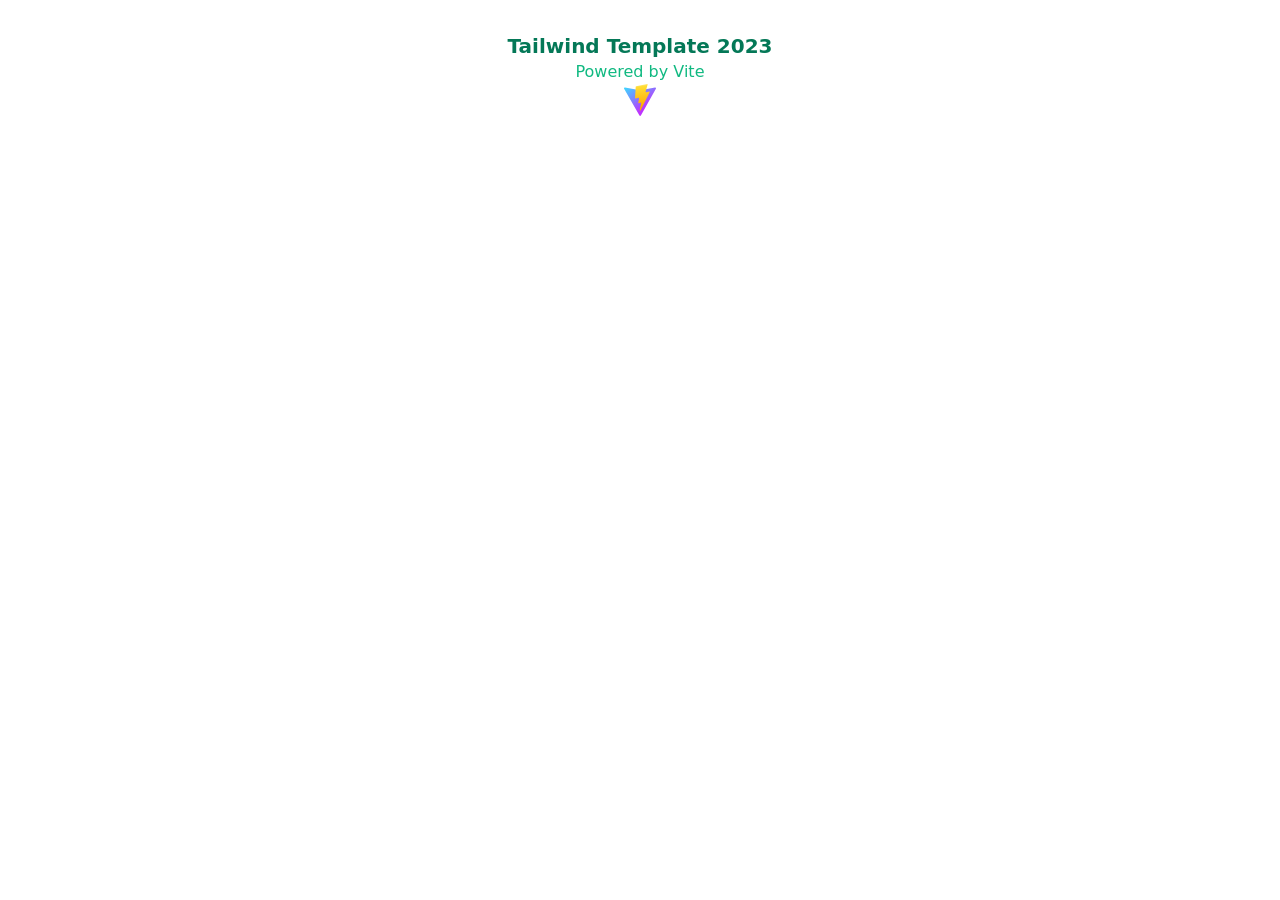
==== index.html @ 0c2d5ed4 "Updates" ====
<!DOCTYPE html>
<html lang="en">
  <head>
    <meta charset="UTF-8" />
    <link rel="icon" type="image/svg+xml" href="/vite.svg" />
    <meta name="viewport" content="width=device-width, initial-scale=1.0" />
    <title>Vite App</title>
    <script type="module" crossorigin src="./assets/main-5ed5ee26.js"></script>
    <link rel="stylesheet" href="./assets/index-0b25df00.css">
  </head>
  <body class="grid place-items-center p-8">
    <h1 class="text-xl font-bold text-emerald-700">Tailwind Template 2023</h1>
    <p class="text-emerald-500">
      Powered by <a href="https://vitejs.dev/guide">Vite</a>
    </p>
    <img src="img/vite.svg" alt="Vite Logo" />

    
  </body>
</html>
---- assets/index-0b25df00.css ----
*,:before,:after{box-sizing:border-box;border-width:0;border-style:solid;border-color:#e5e7eb}:before,:after{--tw-content: ""}html{line-height:1.5;-webkit-text-size-adjust:100%;-moz-tab-size:4;-o-tab-size:4;tab-size:4;font-family:ui-sans-serif,system-ui,-apple-system,BlinkMacSystemFont,Segoe UI,Roboto,Helvetica Neue,Arial,Noto Sans,sans-serif,"Apple Color Emoji","Segoe UI Emoji",Segoe UI Symbol,"Noto Color Emoji";font-feature-settings:normal}body{margin:0;line-height:inherit}hr{height:0;color:inherit;border-top-width:1px}abbr:where([title]){-webkit-text-decoration:underline dotted;text-decoration:underline dotted}h1,h2,h3,h4,h5,h6{font-size:inherit;font-weight:inherit}a{color:inherit;text-decoration:inherit}b,strong{font-weight:bolder}code,kbd,samp,pre{font-family:ui-monospace,SFMono-Regular,Menlo,Monaco,Consolas,Liberation Mono,Courier New,monospace;font-size:1em}small{font-size:80%}sub,sup{font-size:75%;line-height:0;position:relative;vertical-align:baseline}sub{bottom:-.25em}sup{top:-.5em}table{text-indent:0;border-color:inherit;border-collapse:collapse}button,input,optgroup,select,textarea{font-family:inherit;font-size:100%;font-weight:inherit;line-height:inherit;color:inherit;margin:0;padding:0}button,select{text-transform:none}button,[type=button],[type=reset],[type=submit]{-webkit-appearance:button;background-color:transparent;background-image:none}:-moz-focusring{outline:auto}:-moz-ui-invalid{box-shadow:none}progress{vertical-align:baseline}::-webkit-inner-spin-button,::-webkit-outer-spin-button{height:auto}[type=search]{-webkit-appearance:textfield;outline-offset:-2px}::-webkit-search-decoration{-webkit-appearance:none}::-webkit-file-upload-button{-webkit-appearance:button;font:inherit}summary{display:list-item}blockquote,dl,dd,h1,h2,h3,h4,h5,h6,hr,figure,p,pre{margin:0}fieldset{margin:0;padding:0}legend{padding:0}ol,ul,menu{list-style:none;margin:0;padding:0}textarea{resize:vertical}input::-moz-placeholder,textarea::-moz-placeholder{opacity:1;color:#9ca3af}input::placeholder,textarea::placeholder{opacity:1;color:#9ca3af}button,[role=button]{cursor:pointer}:disabled{cursor:default}img,svg,video,canvas,audio,iframe,embed,object{display:block;vertical-align:middle}img,video{max-width:100%;height:auto}[hidden]{display:none}[type=text],[type=email],[type=url],[type=password],[type=number],[type=date],[type=datetime-local],[type=month],[type=search],[type=tel],[type=time],[type=week],[multiple],textarea,select{-webkit-appearance:none;-moz-appearance:none;appearance:none;background-color:#fff;border-color:#6b7280;border-width:1px;border-radius:0;padding:.5rem .75rem;font-size:1rem;line-height:1.5rem;--tw-shadow: 0 0 #0000}[type=text]:focus,[type=email]:focus,[type=url]:focus,[type=password]:focus,[type=number]:focus,[type=date]:focus,[type=datetime-local]:focus,[type=month]:focus,[type=search]:focus,[type=tel]:focus,[type=time]:focus,[type=week]:focus,[multiple]:focus,textarea:focus,select:focus{outline:2px solid transparent;outline-offset:2px;--tw-ring-inset: var(--tw-empty, );--tw-ring-offset-width: 0px;--tw-ring-offset-color: #fff;--tw-ring-color: #2563eb;--tw-ring-offset-shadow: var(--tw-ring-inset) 0 0 0 var(--tw-ring-offset-width) var(--tw-ring-offset-color);--tw-ring-shadow: var(--tw-ring-inset) 0 0 0 calc(1px + var(--tw-ring-offset-width)) var(--tw-ring-color);box-shadow:var(--tw-ring-offset-shadow),var(--tw-ring-shadow),var(--tw-shadow);border-color:#2563eb}input::-moz-placeholder,textarea::-moz-placeholder{color:#6b7280;opacity:1}input::placeholder,textarea::placeholder{color:#6b7280;opacity:1}::-webkit-datetime-edit-fields-wrapper{padding:0}::-webkit-date-and-time-value{min-height:1.5em}::-webkit-datetime-edit,::-webkit-datetime-edit-year-field,::-webkit-datetime-edit-month-field,::-webkit-datetime-edit-day-field,::-webkit-datetime-edit-hour-field,::-webkit-datetime-edit-minute-field,::-webkit-datetime-edit-second-field,::-webkit-datetime-edit-millisecond-field,::-webkit-datetime-edit-meridiem-field{padding-top:0;padding-bottom:0}select{background-image:url("data:image/svg+xml,%3csvg xmlns='http://www.w3.org/2000/svg' fill='none' viewBox='0 0 20 20'%3e%3cpath stroke='%236b7280' stroke-linecap='round' stroke-linejoin='round' stroke-width='1.5' d='M6 8l4 4 4-4'/%3e%3c/svg%3e");background-position:right .5rem center;background-repeat:no-repeat;background-size:1.5em 1.5em;padding-right:2.5rem;-webkit-print-color-adjust:exact;print-color-adjust:exact}[multiple]{background-image:initial;background-position:initial;background-repeat:unset;background-size:initial;padding-right:.75rem;-webkit-print-color-adjust:unset;print-color-adjust:unset}[type=checkbox],[type=radio]{-webkit-appearance:none;-moz-appearance:none;appearance:none;padding:0;-webkit-print-color-adjust:exact;print-color-adjust:exact;display:inline-block;vertical-align:middle;background-origin:border-box;-webkit-user-select:none;-moz-user-select:none;user-select:none;flex-shrink:0;height:1rem;width:1rem;color:#2563eb;background-color:#fff;border-color:#6b7280;border-width:1px;--tw-shadow: 0 0 #0000}[type=checkbox]{border-radius:0}[type=radio]{border-radius:100%}[type=checkbox]:focus,[type=radio]:focus{outline:2px solid transparent;outline-offset:2px;--tw-ring-inset: var(--tw-empty, );--tw-ring-offset-width: 2px;--tw-ring-offset-color: #fff;--tw-ring-color: #2563eb;--tw-ring-offset-shadow: var(--tw-ring-inset) 0 0 0 var(--tw-ring-offset-width) var(--tw-ring-offset-color);--tw-ring-shadow: var(--tw-ring-inset) 0 0 0 calc(2px + var(--tw-ring-offset-width)) var(--tw-ring-color);box-shadow:var(--tw-ring-offset-shadow),var(--tw-ring-shadow),var(--tw-shadow)}[type=checkbox]:checked,[type=radio]:checked{border-color:transparent;background-color:currentColor;background-size:100% 100%;background-position:center;background-repeat:no-repeat}[type=checkbox]:checked{background-image:url("data:image/svg+xml,%3csvg viewBox='0 0 16 16' fill='white' xmlns='http://www.w3.org/2000/svg'%3e%3cpath d='M12.207 4.793a1 1 0 010 1.414l-5 5a1 1 0 01-1.414 0l-2-2a1 1 0 011.414-1.414L6.5 9.086l4.293-4.293a1 1 0 011.414 0z'/%3e%3c/svg%3e")}[type=radio]:checked{background-image:url("data:image/svg+xml,%3csvg viewBox='0 0 16 16' fill='white' xmlns='http://www.w3.org/2000/svg'%3e%3ccircle cx='8' cy='8' r='3'/%3e%3c/svg%3e")}[type=checkbox]:checked:hover,[type=checkbox]:checked:focus,[type=radio]:checked:hover,[type=radio]:checked:focus{border-color:transparent;background-color:currentColor}[type=checkbox]:indeterminate{background-image:url("data:image/svg+xml,%3csvg xmlns='http://www.w3.org/2000/svg' fill='none' viewBox='0 0 16 16'%3e%3cpath stroke='white' stroke-linecap='round' stroke-linejoin='round' stroke-width='2' d='M4 8h8'/%3e%3c/svg%3e");border-color:transparent;background-color:currentColor;background-size:100% 100%;background-position:center;background-repeat:no-repeat}[type=checkbox]:indeterminate:hover,[type=checkbox]:indeterminate:focus{border-color:transparent;background-color:currentColor}[type=file]{background:unset;border-color:inherit;border-width:0;border-radius:0;padding:0;font-size:unset;line-height:inherit}[type=file]:focus{outline:1px solid ButtonText;outline:1px auto -webkit-focus-ring-color}*,:before,:after{--tw-border-spacing-x: 0;--tw-border-spacing-y: 0;--tw-translate-x: 0;--tw-translate-y: 0;--tw-rotate: 0;--tw-skew-x: 0;--tw-skew-y: 0;--tw-scale-x: 1;--tw-scale-y: 1;--tw-pan-x: ;--tw-pan-y: ;--tw-pinch-zoom: ;--tw-scroll-snap-strictness: proximity;--tw-ordinal: ;--tw-slashed-zero: ;--tw-numeric-figure: ;--tw-numeric-spacing: ;--tw-numeric-fraction: ;--tw-ring-inset: ;--tw-ring-offset-width: 0px;--tw-ring-offset-color: #fff;--tw-ring-color: rgb(59 130 246 / .5);--tw-ring-offset-shadow: 0 0 #0000;--tw-ring-shadow: 0 0 #0000;--tw-shadow: 0 0 #0000;--tw-shadow-colored: 0 0 #0000;--tw-blur: ;--tw-brightness: ;--tw-contrast: ;--tw-grayscale: ;--tw-hue-rotate: ;--tw-invert: ;--tw-saturate: ;--tw-sepia: ;--tw-drop-shadow: ;--tw-backdrop-blur: ;--tw-backdrop-brightness: ;--tw-backdrop-contrast: ;--tw-backdrop-grayscale: ;--tw-backdrop-hue-rotate: ;--tw-backdrop-invert: ;--tw-backdrop-opacity: ;--tw-backdrop-saturate: ;--tw-backdrop-sepia: }::backdrop{--tw-border-spacing-x: 0;--tw-border-spacing-y: 0;--tw-translate-x: 0;--tw-translate-y: 0;--tw-rotate: 0;--tw-skew-x: 0;--tw-skew-y: 0;--tw-scale-x: 1;--tw-scale-y: 1;--tw-pan-x: ;--tw-pan-y: ;--tw-pinch-zoom: ;--tw-scroll-snap-strictness: proximity;--tw-ordinal: ;--tw-slashed-zero: ;--tw-numeric-figure: ;--tw-numeric-spacing: ;--tw-numeric-fraction: ;--tw-ring-inset: ;--tw-ring-offset-width: 0px;--tw-ring-offset-color: #fff;--tw-ring-color: rgb(59 130 246 / .5);--tw-ring-offset-shadow: 0 0 #0000;--tw-ring-shadow: 0 0 #0000;--tw-shadow: 0 0 #0000;--tw-shadow-colored: 0 0 #0000;--tw-blur: ;--tw-brightness: ;--tw-contrast: ;--tw-grayscale: ;--tw-hue-rotate: ;--tw-invert: ;--tw-saturate: ;--tw-sepia: ;--tw-drop-shadow: ;--tw-backdrop-blur: ;--tw-backdrop-brightness: ;--tw-backdrop-contrast: ;--tw-backdrop-grayscale: ;--tw-backdrop-hue-rotate: ;--tw-backdrop-invert: ;--tw-backdrop-opacity: ;--tw-backdrop-saturate: ;--tw-backdrop-sepia: }.grid{display:grid}.place-items-center{place-items:center}.p-8{padding:2rem}.text-xl{font-size:1.25rem;line-height:1.75rem}.font-bold{font-weight:700}.text-emerald-700{--tw-text-opacity: 1;color:rgb(4 120 87 / var(--tw-text-opacity))}.text-emerald-500{--tw-text-opacity: 1;color:rgb(16 185 129 / var(--tw-text-opacity))}
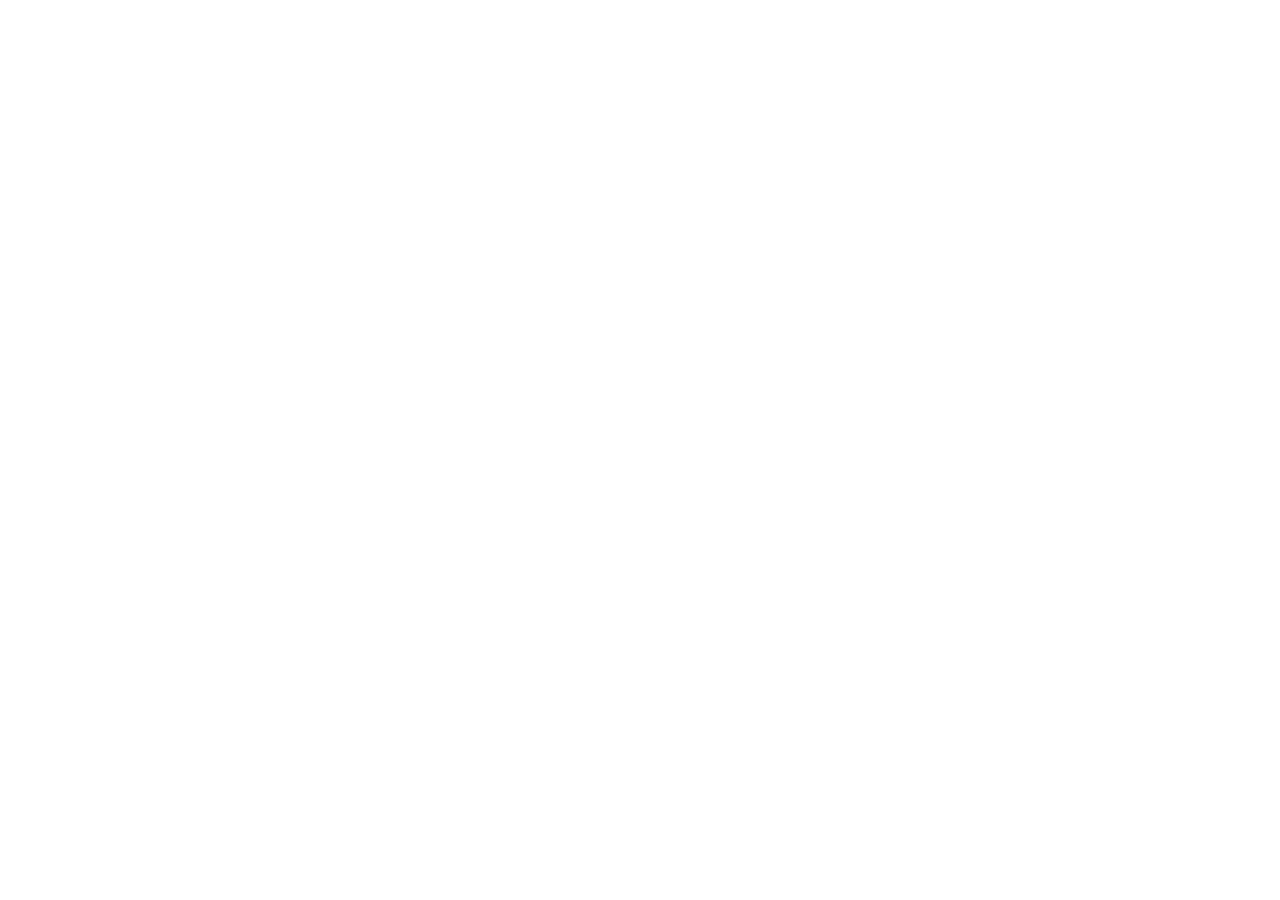
==== commit 207248c9: "Updates" ====
--- a/index.html
+++ b/index.html
@@ -5,15 +5,11 @@
     <link rel="icon" type="image/svg+xml" href="/vite.svg" />
     <meta name="viewport" content="width=device-width, initial-scale=1.0" />
     <title>Vite App</title>
-    <script type="module" crossorigin src="./assets/main-5ed5ee26.js"></script>
-    <link rel="stylesheet" href="./assets/index-0b25df00.css">
+    <script type="module" crossorigin src="./assets/main-d7426f33.js"></script>
+    <link rel="stylesheet" href="./assets/index-5652e7ce.css">
   </head>
   <body class="grid place-items-center p-8">
-    <h1 class="text-xl font-bold text-emerald-700">Tailwind Template 2023</h1>
-    <p class="text-emerald-500">
-      Powered by <a href="https://vitejs.dev/guide">Vite</a>
-    </p>
-    <img src="img/vite.svg" alt="Vite Logo" />
+
 
     
   </body>
--- a/assets/index-5652e7ce.css
+++ b/assets/index-5652e7ce.css
@@ -0,0 +1 @@
+*,:before,:after{box-sizing:border-box;border-width:0;border-style:solid;border-color:#e5e7eb}:before,:after{--tw-content: ""}html{line-height:1.5;-webkit-text-size-adjust:100%;-moz-tab-size:4;-o-tab-size:4;tab-size:4;font-family:ui-sans-serif,system-ui,-apple-system,BlinkMacSystemFont,Segoe UI,Roboto,Helvetica Neue,Arial,Noto Sans,sans-serif,"Apple Color Emoji","Segoe UI Emoji",Segoe UI Symbol,"Noto Color Emoji";font-feature-settings:normal}body{margin:0;line-height:inherit}hr{height:0;color:inherit;border-top-width:1px}abbr:where([title]){-webkit-text-decoration:underline dotted;text-decoration:underline dotted}h1,h2,h3,h4,h5,h6{font-size:inherit;font-weight:inherit}a{color:inherit;text-decoration:inherit}b,strong{font-weight:bolder}code,kbd,samp,pre{font-family:ui-monospace,SFMono-Regular,Menlo,Monaco,Consolas,Liberation Mono,Courier New,monospace;font-size:1em}small{font-size:80%}sub,sup{font-size:75%;line-height:0;position:relative;vertical-align:baseline}sub{bottom:-.25em}sup{top:-.5em}table{text-indent:0;border-color:inherit;border-collapse:collapse}button,input,optgroup,select,textarea{font-family:inherit;font-size:100%;font-weight:inherit;line-height:inherit;color:inherit;margin:0;padding:0}button,select{text-transform:none}button,[type=button],[type=reset],[type=submit]{-webkit-appearance:button;background-color:transparent;background-image:none}:-moz-focusring{outline:auto}:-moz-ui-invalid{box-shadow:none}progress{vertical-align:baseline}::-webkit-inner-spin-button,::-webkit-outer-spin-button{height:auto}[type=search]{-webkit-appearance:textfield;outline-offset:-2px}::-webkit-search-decoration{-webkit-appearance:none}::-webkit-file-upload-button{-webkit-appearance:button;font:inherit}summary{display:list-item}blockquote,dl,dd,h1,h2,h3,h4,h5,h6,hr,figure,p,pre{margin:0}fieldset{margin:0;padding:0}legend{padding:0}ol,ul,menu{list-style:none;margin:0;padding:0}textarea{resize:vertical}input::-moz-placeholder,textarea::-moz-placeholder{opacity:1;color:#9ca3af}input::placeholder,textarea::placeholder{opacity:1;color:#9ca3af}button,[role=button]{cursor:pointer}:disabled{cursor:default}img,svg,video,canvas,audio,iframe,embed,object{display:block;vertical-align:middle}img,video{max-width:100%;height:auto}[hidden]{display:none}[type=text],[type=email],[type=url],[type=password],[type=number],[type=date],[type=datetime-local],[type=month],[type=search],[type=tel],[type=time],[type=week],[multiple],textarea,select{-webkit-appearance:none;-moz-appearance:none;appearance:none;background-color:#fff;border-color:#6b7280;border-width:1px;border-radius:0;padding:.5rem .75rem;font-size:1rem;line-height:1.5rem;--tw-shadow: 0 0 #0000}[type=text]:focus,[type=email]:focus,[type=url]:focus,[type=password]:focus,[type=number]:focus,[type=date]:focus,[type=datetime-local]:focus,[type=month]:focus,[type=search]:focus,[type=tel]:focus,[type=time]:focus,[type=week]:focus,[multiple]:focus,textarea:focus,select:focus{outline:2px solid transparent;outline-offset:2px;--tw-ring-inset: var(--tw-empty, );--tw-ring-offset-width: 0px;--tw-ring-offset-color: #fff;--tw-ring-color: #2563eb;--tw-ring-offset-shadow: var(--tw-ring-inset) 0 0 0 var(--tw-ring-offset-width) var(--tw-ring-offset-color);--tw-ring-shadow: var(--tw-ring-inset) 0 0 0 calc(1px + var(--tw-ring-offset-width)) var(--tw-ring-color);box-shadow:var(--tw-ring-offset-shadow),var(--tw-ring-shadow),var(--tw-shadow);border-color:#2563eb}input::-moz-placeholder,textarea::-moz-placeholder{color:#6b7280;opacity:1}input::placeholder,textarea::placeholder{color:#6b7280;opacity:1}::-webkit-datetime-edit-fields-wrapper{padding:0}::-webkit-date-and-time-value{min-height:1.5em}::-webkit-datetime-edit,::-webkit-datetime-edit-year-field,::-webkit-datetime-edit-month-field,::-webkit-datetime-edit-day-field,::-webkit-datetime-edit-hour-field,::-webkit-datetime-edit-minute-field,::-webkit-datetime-edit-second-field,::-webkit-datetime-edit-millisecond-field,::-webkit-datetime-edit-meridiem-field{padding-top:0;padding-bottom:0}select{background-image:url("data:image/svg+xml,%3csvg xmlns='http://www.w3.org/2000/svg' fill='none' viewBox='0 0 20 20'%3e%3cpath stroke='%236b7280' stroke-linecap='round' stroke-linejoin='round' stroke-width='1.5' d='M6 8l4 4 4-4'/%3e%3c/svg%3e");background-position:right .5rem center;background-repeat:no-repeat;background-size:1.5em 1.5em;padding-right:2.5rem;-webkit-print-color-adjust:exact;print-color-adjust:exact}[multiple]{background-image:initial;background-position:initial;background-repeat:unset;background-size:initial;padding-right:.75rem;-webkit-print-color-adjust:unset;print-color-adjust:unset}[type=checkbox],[type=radio]{-webkit-appearance:none;-moz-appearance:none;appearance:none;padding:0;-webkit-print-color-adjust:exact;print-color-adjust:exact;display:inline-block;vertical-align:middle;background-origin:border-box;-webkit-user-select:none;-moz-user-select:none;user-select:none;flex-shrink:0;height:1rem;width:1rem;color:#2563eb;background-color:#fff;border-color:#6b7280;border-width:1px;--tw-shadow: 0 0 #0000}[type=checkbox]{border-radius:0}[type=radio]{border-radius:100%}[type=checkbox]:focus,[type=radio]:focus{outline:2px solid transparent;outline-offset:2px;--tw-ring-inset: var(--tw-empty, );--tw-ring-offset-width: 2px;--tw-ring-offset-color: #fff;--tw-ring-color: #2563eb;--tw-ring-offset-shadow: var(--tw-ring-inset) 0 0 0 var(--tw-ring-offset-width) var(--tw-ring-offset-color);--tw-ring-shadow: var(--tw-ring-inset) 0 0 0 calc(2px + var(--tw-ring-offset-width)) var(--tw-ring-color);box-shadow:var(--tw-ring-offset-shadow),var(--tw-ring-shadow),var(--tw-shadow)}[type=checkbox]:checked,[type=radio]:checked{border-color:transparent;background-color:currentColor;background-size:100% 100%;background-position:center;background-repeat:no-repeat}[type=checkbox]:checked{background-image:url("data:image/svg+xml,%3csvg viewBox='0 0 16 16' fill='white' xmlns='http://www.w3.org/2000/svg'%3e%3cpath d='M12.207 4.793a1 1 0 010 1.414l-5 5a1 1 0 01-1.414 0l-2-2a1 1 0 011.414-1.414L6.5 9.086l4.293-4.293a1 1 0 011.414 0z'/%3e%3c/svg%3e")}[type=radio]:checked{background-image:url("data:image/svg+xml,%3csvg viewBox='0 0 16 16' fill='white' xmlns='http://www.w3.org/2000/svg'%3e%3ccircle cx='8' cy='8' r='3'/%3e%3c/svg%3e")}[type=checkbox]:checked:hover,[type=checkbox]:checked:focus,[type=radio]:checked:hover,[type=radio]:checked:focus{border-color:transparent;background-color:currentColor}[type=checkbox]:indeterminate{background-image:url("data:image/svg+xml,%3csvg xmlns='http://www.w3.org/2000/svg' fill='none' viewBox='0 0 16 16'%3e%3cpath stroke='white' stroke-linecap='round' stroke-linejoin='round' stroke-width='2' d='M4 8h8'/%3e%3c/svg%3e");border-color:transparent;background-color:currentColor;background-size:100% 100%;background-position:center;background-repeat:no-repeat}[type=checkbox]:indeterminate:hover,[type=checkbox]:indeterminate:focus{border-color:transparent;background-color:currentColor}[type=file]{background:unset;border-color:inherit;border-width:0;border-radius:0;padding:0;font-size:unset;line-height:inherit}[type=file]:focus{outline:1px solid ButtonText;outline:1px auto -webkit-focus-ring-color}*,:before,:after{--tw-border-spacing-x: 0;--tw-border-spacing-y: 0;--tw-translate-x: 0;--tw-translate-y: 0;--tw-rotate: 0;--tw-skew-x: 0;--tw-skew-y: 0;--tw-scale-x: 1;--tw-scale-y: 1;--tw-pan-x: ;--tw-pan-y: ;--tw-pinch-zoom: ;--tw-scroll-snap-strictness: proximity;--tw-ordinal: ;--tw-slashed-zero: ;--tw-numeric-figure: ;--tw-numeric-spacing: ;--tw-numeric-fraction: ;--tw-ring-inset: ;--tw-ring-offset-width: 0px;--tw-ring-offset-color: #fff;--tw-ring-color: rgb(59 130 246 / .5);--tw-ring-offset-shadow: 0 0 #0000;--tw-ring-shadow: 0 0 #0000;--tw-shadow: 0 0 #0000;--tw-shadow-colored: 0 0 #0000;--tw-blur: ;--tw-brightness: ;--tw-contrast: ;--tw-grayscale: ;--tw-hue-rotate: ;--tw-invert: ;--tw-saturate: ;--tw-sepia: ;--tw-drop-shadow: ;--tw-backdrop-blur: ;--tw-backdrop-brightness: ;--tw-backdrop-contrast: ;--tw-backdrop-grayscale: ;--tw-backdrop-hue-rotate: ;--tw-backdrop-invert: ;--tw-backdrop-opacity: ;--tw-backdrop-saturate: ;--tw-backdrop-sepia: }::backdrop{--tw-border-spacing-x: 0;--tw-border-spacing-y: 0;--tw-translate-x: 0;--tw-translate-y: 0;--tw-rotate: 0;--tw-skew-x: 0;--tw-skew-y: 0;--tw-scale-x: 1;--tw-scale-y: 1;--tw-pan-x: ;--tw-pan-y: ;--tw-pinch-zoom: ;--tw-scroll-snap-strictness: proximity;--tw-ordinal: ;--tw-slashed-zero: ;--tw-numeric-figure: ;--tw-numeric-spacing: ;--tw-numeric-fraction: ;--tw-ring-inset: ;--tw-ring-offset-width: 0px;--tw-ring-offset-color: #fff;--tw-ring-color: rgb(59 130 246 / .5);--tw-ring-offset-shadow: 0 0 #0000;--tw-ring-shadow: 0 0 #0000;--tw-shadow: 0 0 #0000;--tw-shadow-colored: 0 0 #0000;--tw-blur: ;--tw-brightness: ;--tw-contrast: ;--tw-grayscale: ;--tw-hue-rotate: ;--tw-invert: ;--tw-saturate: ;--tw-sepia: ;--tw-drop-shadow: ;--tw-backdrop-blur: ;--tw-backdrop-brightness: ;--tw-backdrop-contrast: ;--tw-backdrop-grayscale: ;--tw-backdrop-hue-rotate: ;--tw-backdrop-invert: ;--tw-backdrop-opacity: ;--tw-backdrop-saturate: ;--tw-backdrop-sepia: }.grid{display:grid}.place-items-center{place-items:center}.p-8{padding:2rem}
